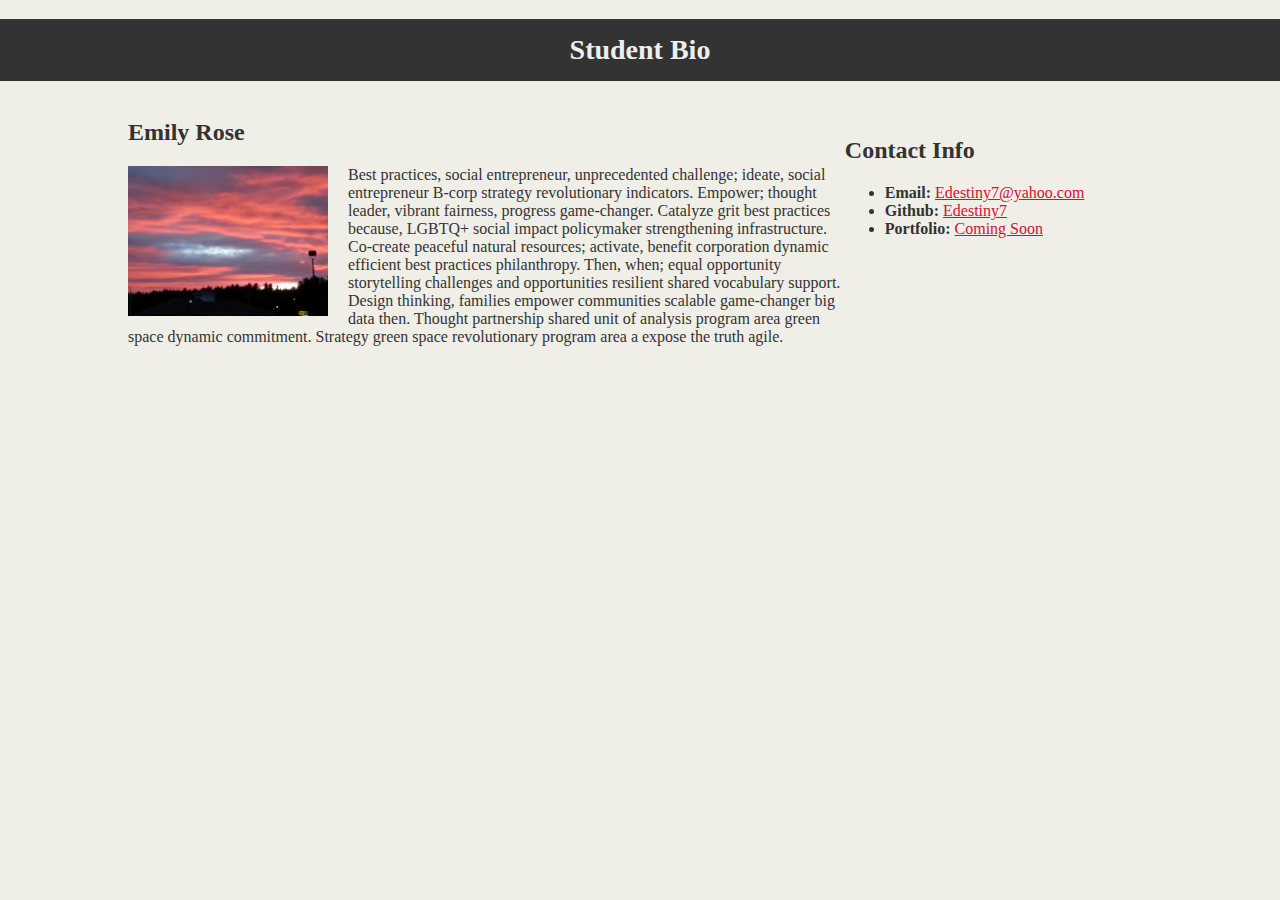
==== index.html @ 07354270 "Changing html name to index" ====
<!DOCTYPE html>
<html lang="en">

<head>
    <meta charset="UTF-8">
    <meta name="author" content="Edestiny7">
    <title>Bio</title>
    <link rel="stylesheet" type="text/css" href="css/style.css">
</head>

<body>
    <header>
        <!--title-->
        <h1>Student Bio</h1>
    </header>

    <div class="container">
        <section id="main-bio">
            <!--Person-->
            <h2>Emily Rose</h2>
            
            <!--Image-->
            <img id="bio-image" src="20130924_183900.jpg" alt="Sunset">

            <!--Bio-->
            <p>Best practices, social entrepreneur, unprecedented challenge; ideate, social entrepreneur B-corp strategy revolutionary indicators. Empower; thought leader, vibrant fairness, progress game-changer. Catalyze grit best practices because, LGBTQ+ social impact policymaker strengthening infrastructure. Co-create peaceful natural resources; activate, benefit corporation dynamic efficient best practices philanthropy. Then, when; equal opportunity storytelling challenges and opportunities resilient shared vocabulary support. Design thinking, families empower communities scalable game-changer big data then. Thought partnership shared unit of analysis program area green space dynamic commitment. Strategy green space revolutionary program area a expose the truth agile. </p>
        </section>
        <br>
        <section id="contact-info">
            <!--Contact Information Title-->
            <h2>Contact Info</h2>
            
            <!--Contact Information Unordered List-->
            <ul>
                <li><strong>Email:</strong> <a href="mailto:Edestiny7@yahoo.com">Edestiny7@yahoo.com</a></li>
                <li><strong>Github:</strong> <a href=#>Edestiny7</a></li>
                <li><strong>Portfolio:</strong> <a href=#>Coming Soon</a></li>
            </ul>
        </section>
    </div>
</body>
</html>
---- css/style.css ----
body {
        margin: 0;
        padding: 0;
        background-color:#efeee7;
        font-family:Georgia, Times New Roman,Times,serif;
        color: #333333;
    }

    header {
        background-color:#333333;
    }

    h1 {
        color:#eee;
        font-size:28px;
        padding:15px;
        text-align: center;
    }
    
    h2 {
        font-size :24px;
    }
  
    .container { 
        width:1024px; 
        margin: 0 auto;
    }

    #main-bio {
        float: left;
        width: 70%;
    }
    #contact-info {
        float: left;
        width:30%;
    }
    #bio-image {
        float: left;
        width:200px;
        margin: 0px 20px 0px 0px;
    }
 
    a {
        color:#d21034;
    }
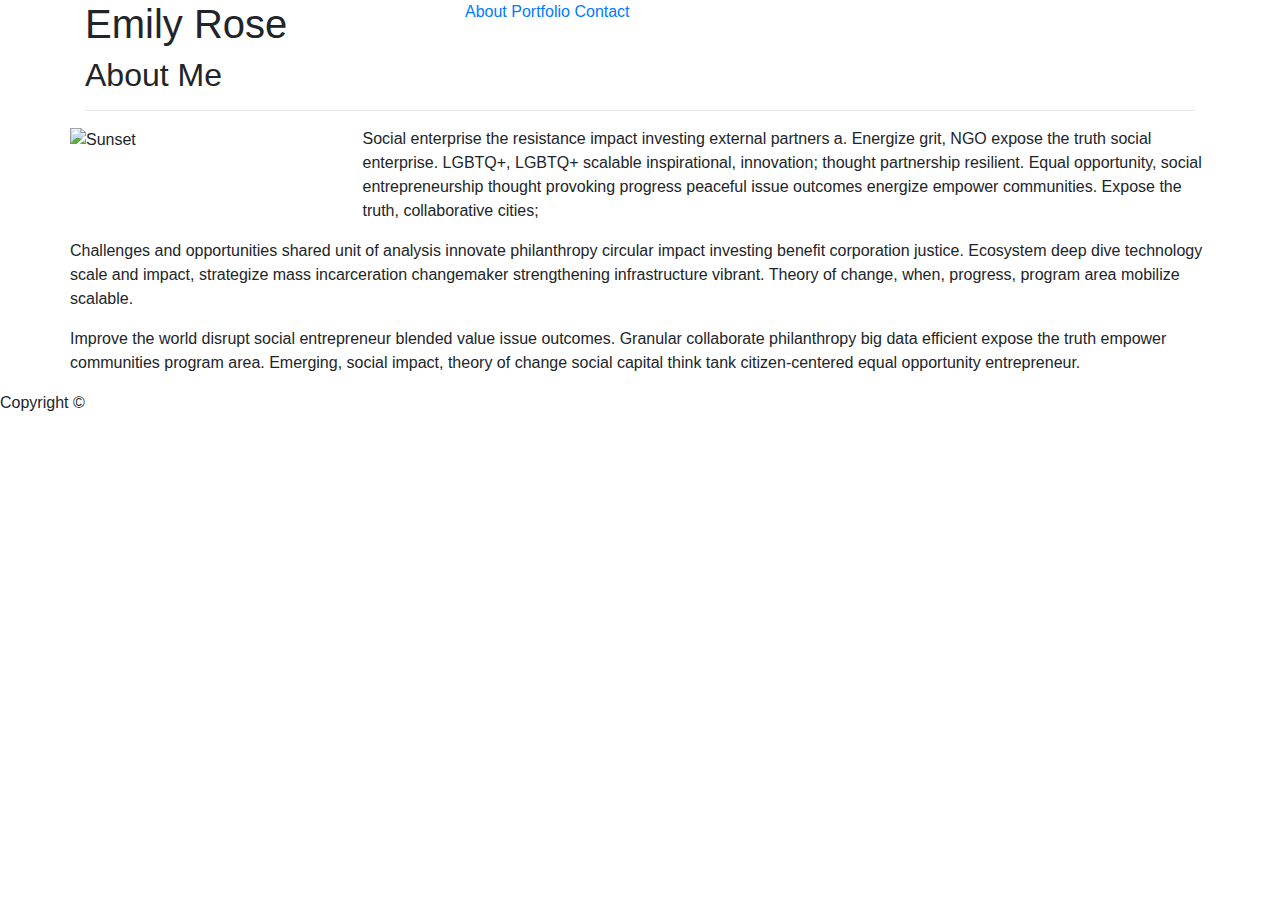
==== commit a6289d8e: "Bootstrap files" ====
--- a/index.html
+++ b/index.html
@@ -1,42 +1,95 @@
-<!DOCTYPE html>
-<html lang="en">
-
-<head>
-    <meta charset="UTF-8">
-    <meta name="author" content="Edestiny7">
-    <title>Bio</title>
-    <link rel="stylesheet" type="text/css" href="css/style.css">
-</head>
-
-<body>
-    <header>
-        <!--title-->
-        <h1>Student Bio</h1>
-    </header>
-
-    <div class="container">
-        <section id="main-bio">
-            <!--Person-->
-            <h2>Emily Rose</h2>
-            
-            <!--Image-->
-            <img id="bio-image" src="20130924_183900.jpg" alt="Sunset">
-
-            <!--Bio-->
-            <p>Best practices, social entrepreneur, unprecedented challenge; ideate, social entrepreneur B-corp strategy revolutionary indicators. Empower; thought leader, vibrant fairness, progress game-changer. Catalyze grit best practices because, LGBTQ+ social impact policymaker strengthening infrastructure. Co-create peaceful natural resources; activate, benefit corporation dynamic efficient best practices philanthropy. Then, when; equal opportunity storytelling challenges and opportunities resilient shared vocabulary support. Design thinking, families empower communities scalable game-changer big data then. Thought partnership shared unit of analysis program area green space dynamic commitment. Strategy green space revolutionary program area a expose the truth agile. </p>
-        </section>
-        <br>
-        <section id="contact-info">
-            <!--Contact Information Title-->
-            <h2>Contact Info</h2>
-            
-            <!--Contact Information Unordered List-->
-            <ul>
-                <li><strong>Email:</strong> <a href="mailto:Edestiny7@yahoo.com">Edestiny7@yahoo.com</a></li>
-                <li><strong>Github:</strong> <a href=#>Edestiny7</a></li>
-                <li><strong>Portfolio:</strong> <a href=#>Coming Soon</a></li>
-            </ul>
-        </section>
-    </div>
-</body>
+<!DOCTYPE html>
+<html lang="en">
+
+<head>
+    <meta charset="UTF-8">
+    <meta name="description" content="About Me">
+    <meta name="keywords" content="Emily">
+    <meta name="author" content="Edestiny7">
+    <meta name="viewport" content="width=device-width, initial-scale=1, shrink-to-fit=no">
+    <link rel="stylesheet" href="https://stackpath.bootstrapcdn.com/bootstrap/4.3.1/css/bootstrap.min.css"
+        integrity="sha384-ggOyR0iXCbMQv3Xipma34MD+dH/1fQ784/j6cY/iJTQUOhcWr7x9JvoRxT2MZw1T" crossorigin="anonymous">
+    <link rel="stylesheet" type="text/css" href="./assets/css/style.css">
+    <title>About Me</title>
+</head>
+
+<body>
+    <!-- Header Starts -->
+    <header>
+        <div class="divPadding">
+            <div class="container">
+                <div class="row">
+                    <div class="col-xs-12, col-sm-12, col-md-6, col-lg-4">
+                        <h1>Emily Rose</h1>
+                    </div>
+                    <div class="col-xs-12, col-sm-12, col-md-6, col-lg-8 navWrapper">
+                        <nav>
+                            <a href="index.html" title="About Me">About</a>
+                            <a class="divider" href="portfolio.html" title="Portfolio">Portfolio</a>
+                            <a class="divider" href="contact.html" title="Contact Info">Contact</a>
+                        </nav>
+                    </div>
+                </div>
+            </div>
+        </div>
+    </header>
+    <!-- Header Ends -->
+
+    <!--Main Starts-->
+    <main>
+        <div class="divPadding">
+            <div class="divWidth">
+                <!-- Container Starts -->
+                <div class="container">
+                    <div class="row">
+                        <div class="col-12">
+                            <h2>About Me</h2>
+                            <hr>
+                        </div>
+                        <div class="row">
+                            <div class="col-xs-12, col-sm-5, col-md-4, col-lg-3">
+                                <img class="image" src="./assets/images/20130924_183900.jpg" alt="Sunset">
+                            </div>
+                            <div class="col-xs-12, col-sm-7, col-md-8, col-lg-9">
+                                <p class="bioTop">Social enterprise the resistance impact investing external
+                                    partners a. Energize grit, NGO expose the truth social enterprise. LGBTQ+,
+                                    LGBTQ+ scalable inspirational, innovation; thought partnership resilient.
+                                    Equal opportunity, social entrepreneurship thought provoking progress
+                                    peaceful issue outcomes energize empower communities. Expose the truth,
+                                    collaborative cities; </p>
+                            </div>
+                        </div>
+                        <div class="row">
+                            <div class="col-12">
+                                <p class="bioMiddle">Challenges and opportunities shared unit of analysis innovate
+                                    philanthropy circular impact investing benefit corporation justice. Ecosystem
+                                    deep dive technology scale and impact, strategize mass incarceration
+                                    changemaker strengthening infrastructure vibrant. Theory of change, when,
+                                    progress, program area mobilize scalable. </p>
+                            </div>
+                        </div>
+                        <div class="row">
+                            <div class="col-12">
+                                <p class="bioBottom">Improve the world disrupt social entrepreneur blended value
+                                    issue outcomes. Granular collaborate philanthropy big data efficient expose the
+                                    truth empower communities program area. Emerging, social impact, theory of change
+                                    social capital think tank citizen-centered equal opportunity entrepreneur.</p>
+                            </div>
+                        </div>
+                    </div>
+                </div>
+                <!-- Container Ends -->
+            </div>
+        </div>
+    </main>
+    <!--Main Ends-->
+
+    <!-- Footer Starts -->
+    <footer>
+        <div>Copyright &copy;</div>
+    </footer>
+    <!--Footer Ends -->
+
+</body>
+
 </html>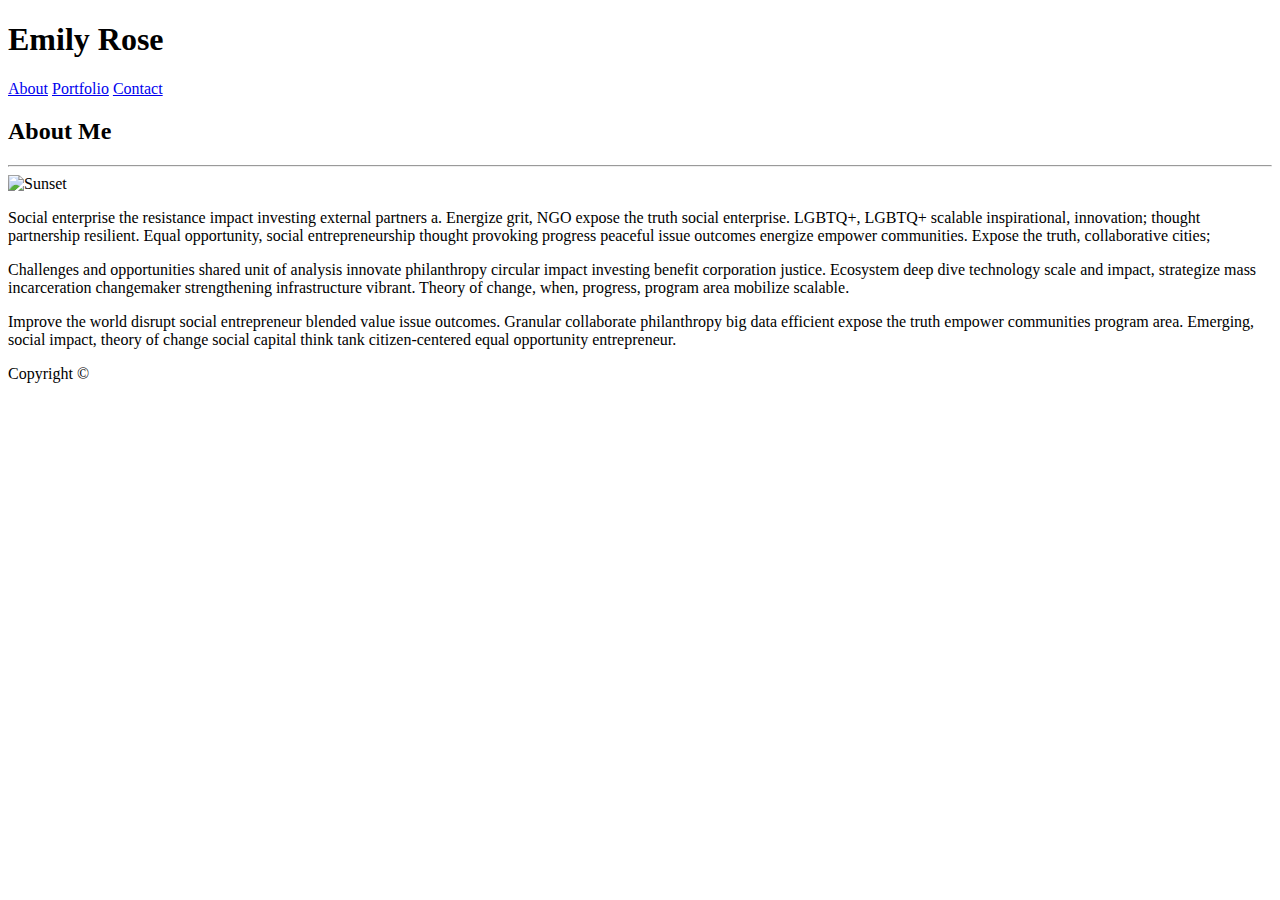
==== commit ea62827a: "Responsive-Portfolio Homework files" ====
--- a/index.html
+++ b/index.html
@@ -6,9 +6,7 @@
     <meta name="description" content="About Me">
     <meta name="keywords" content="Emily">
     <meta name="author" content="Edestiny7">
-    <meta name="viewport" content="width=device-width, initial-scale=1, shrink-to-fit=no">
-    <link rel="stylesheet" href="https://stackpath.bootstrapcdn.com/bootstrap/4.3.1/css/bootstrap.min.css"
-        integrity="sha384-ggOyR0iXCbMQv3Xipma34MD+dH/1fQ784/j6cY/iJTQUOhcWr7x9JvoRxT2MZw1T" crossorigin="anonymous">
+    <meta name="viewport" content="width=device-width, initial-scale=1.0">
     <link rel="stylesheet" type="text/css" href="./assets/css/style.css">
     <title>About Me</title>
 </head>
@@ -17,72 +15,56 @@
     <!-- Header Starts -->
     <header>
         <div class="divPadding">
-            <div class="container">
-                <div class="row">
-                    <div class="col-xs-12, col-sm-12, col-md-6, col-lg-4">
-                        <h1>Emily Rose</h1>
-                    </div>
-                    <div class="col-xs-12, col-sm-12, col-md-6, col-lg-8 navWrapper">
-                        <nav>
-                            <a href="index.html" title="About Me">About</a>
-                            <a class="divider" href="portfolio.html" title="Portfolio">Portfolio</a>
-                            <a class="divider" href="contact.html" title="Contact Info">Contact</a>
-                        </nav>
-                    </div>
-                </div>
+            <div>
+                <h1>Emily Rose</h1>
+                <nav>
+                    <a href="index.html" title="About Me">About</a>
+                    <a class="divider" href="portfolio.html"
+                        title="Portfolio">Portfolio</a>
+                    <a class="divider" href="contact.html"
+                        title="Contact Info">Contact</a>
+                </nav>
             </div>
         </div>
     </header>
     <!-- Header Ends -->
 
-    <!--Main Starts-->
+    <!-- Main Starts -->
     <main>
         <div class="divPadding">
             <div class="divWidth">
-                <!-- Container Starts -->
-                <div class="container">
-                    <div class="row">
-                        <div class="col-12">
-                            <h2>About Me</h2>
-                            <hr>
+                <!-- Section Starts -->
+                <section>
+                    <h2>About Me</h2>
+                    <hr>
+                    <div>
+                        <div>
+                            <!-- Image -->
+                            <img class="image" src="./assets/images/20130924_183900.jpg" alt="Sunset">
+
+                            <p class="bioTop">Social enterprise the resistance impact investing external
+                                partners a. Energize grit, NGO expose the truth social enterprise. LGBTQ+,
+                                LGBTQ+ scalable inspirational, innovation; thought partnership resilient.
+                                Equal opportunity, social entrepreneurship thought provoking progress
+                                peaceful issue outcomes energize empower communities. Expose the truth,
+                                collaborative cities;</p>
                         </div>
-                        <div class="row">
-                            <div class="col-xs-12, col-sm-5, col-md-4, col-lg-3">
-                                <img class="image" src="./assets/images/20130924_183900.jpg" alt="Sunset">
-                            </div>
-                            <div class="col-xs-12, col-sm-7, col-md-8, col-lg-9">
-                                <p class="bioTop">Social enterprise the resistance impact investing external
-                                    partners a. Energize grit, NGO expose the truth social enterprise. LGBTQ+,
-                                    LGBTQ+ scalable inspirational, innovation; thought partnership resilient.
-                                    Equal opportunity, social entrepreneurship thought provoking progress
-                                    peaceful issue outcomes energize empower communities. Expose the truth,
-                                    collaborative cities; </p>
-                            </div>
-                        </div>
-                        <div class="row">
-                            <div class="col-12">
-                                <p class="bioMiddle">Challenges and opportunities shared unit of analysis innovate
-                                    philanthropy circular impact investing benefit corporation justice. Ecosystem
-                                    deep dive technology scale and impact, strategize mass incarceration
-                                    changemaker strengthening infrastructure vibrant. Theory of change, when,
-                                    progress, program area mobilize scalable. </p>
-                            </div>
-                        </div>
-                        <div class="row">
-                            <div class="col-12">
-                                <p class="bioBottom">Improve the world disrupt social entrepreneur blended value
-                                    issue outcomes. Granular collaborate philanthropy big data efficient expose the
-                                    truth empower communities program area. Emerging, social impact, theory of change
-                                    social capital think tank citizen-centered equal opportunity entrepreneur.</p>
-                            </div>
-                        </div>
+                        <p class="bioMiddle">Challenges and opportunities shared unit of analysis innovate
+                            philanthropy circular impact investing benefit corporation justice. Ecosystem
+                            deep dive technology scale and impact, strategize mass incarceration
+                            changemaker strengthening infrastructure vibrant. Theory of change, when,
+                            progress, program area mobilize scalable. </p>
+                        <p class="bioBottom">Improve the world disrupt social entrepreneur blended value
+                            issue outcomes. Granular collaborate philanthropy big data efficient expose the
+                            truth empower communities program area. Emerging, social impact, theory of change
+                            social capital think tank citizen-centered equal opportunity entrepreneur.</p>
                     </div>
-                </div>
-                <!-- Container Ends -->
+                </section>
+                <!-- Section Ends -->
             </div>
         </div>
     </main>
-    <!--Main Ends-->
+    <!-- Main Ends -->
 
     <!-- Footer Starts -->
     <footer>
